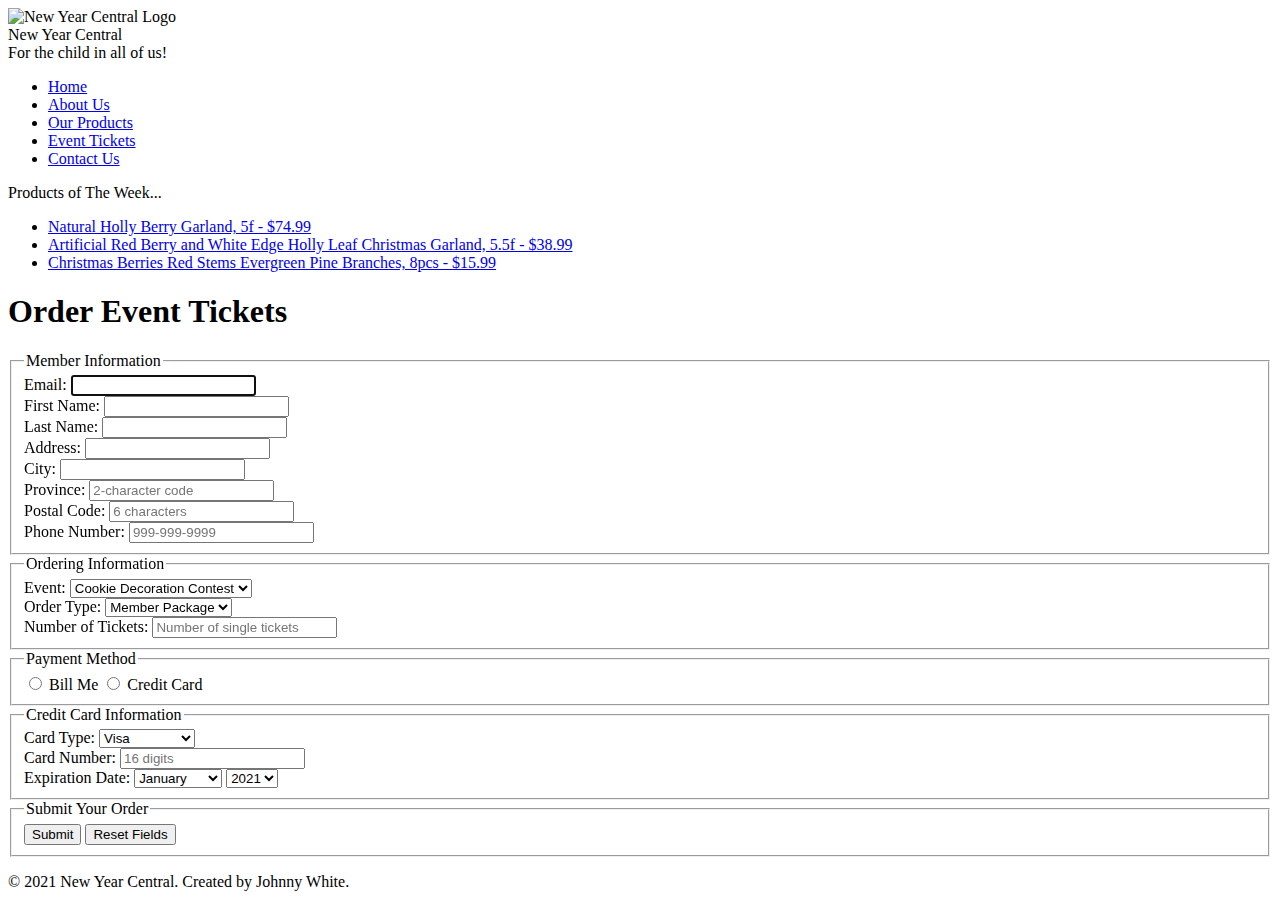
==== tickets_order_form.html @ 8631ed08 "Add files via upload" ====
<!--	Description:	New Year Central Home Page Ticket Order Form
    	Author:      	Ching Man Lee 				
		Student ID: 	8820642							 -->
<!DOCTYPE html>
<html lang="en">
	<head>
		<meta charset="utf-8" />
		<title>Event Tickets Order Form</title>
		<link rel="stylesheet" type="text/css" href="styles/normalize.css">
		<link rel="stylesheet" type="text/css" href="styles/main.css">		
	</head>

	<body>
		<div id="frame">
			<header>
				<img src="images/ornament-logo.png" alt="New Year Central Logo" style="width: 400px;">
				<div id="header-line-1">New Year Central</div>
				<div id="header-line-2">For the child in all of us!</div>
			</header>

			<!-- navigation starts -->
			<nav id="nav_menu">
				<ul>
					<li><a href="index.html">Home</a></li>
					<li><a href="about_us.html">About Us</a></li>
					<li><a href="products.html">Our Products</a></li>
					<li><a href="tickets_order_form.html" class="current">Event Tickets</a></li>
					<li><a href="contact_us.html">Contact Us</a></li>
				</ul>
			</nav>

			<aside>
				<div class="sidebar-title">Products of The Week...</div>
				<ul>
					<li><a href="assets/products/berry-garland.html">Natural Holly Berry Garland, 5f - $74.99</a></li>
					<li><a href="assets/products/artificial-red-berry-garland.html">Artificial Red Berry and White Edge Holly Leaf Christmas Garland, 5.5f - $38.99</a></li>
					<li><a href="assets/products/christmas-berries-stems.html">Christmas Berries Red Stems Evergreen Pine Branches, 8pcs - $15.99</a></li>
				</ul>
			</aside>
			
			<main>
				<h1>Order Event Tickets</h1>
				<!-- The form starts here... -->
				<form name="order_form" action="place_order.html" method="post">
					<!-- Member Information Section-->
					<fieldset>
						<legend>Member Information</legend>

						<div class="order_element">
							<label for="email">Email:</label>
							<input type="email" id="email" name="email" pattern="[a-z0-9._%+-]+@[a-z0-9.-]+\.[a-z]{2,}$" autofocus required><br>
						</div>
						<div class="order_element">
							<label for="firstName">First Name:</label>
							<input type="text" id="firstName" name="firstName" required><br>
						</div>
						<div class="order_element">
							<label for="lastName">Last Name:</label>
							<input type="text" id="lastName" name="lastName" required><br>
						</div>
						<div class="order_element">
							<label for="address">Address:</label>
							<input type="text" id="address" name="address"><br>
						</div>
						<div class="order_element">
							<label for="city">City:</label>
							<input type="text" id="city" name="city" required><br>
						</div>
						<div class="order_element">
							<label for="province">Province:</label>
							<input type="text" id="province" name="province" placeholder="2-character code" pattern="[A-Za-z]{2}" title="Enter in format of 2 alphabets" required><br>
						</div>
						<div class="order_element">
							<label for="postalCode">Postal Code:</label>
							<input type="text" id="postalCode" name="postalCode" placeholder="6 characters" pattern="[A-Za-z0-9]{6}" title="Enter in format of 6 alphanumerics" required><br>
						</div>
						<div class="order_element">
							<label for="phoneNum">Phone Number:</label>
							<input type="tel" id="phoneNum" name="phoneNum" placeholder="999-999-9999" pattern="\d{3}[\-]\d{3}[\-]\d{4}" title="Enter in format of 999-999-9999"><br>
						</div>
					</fieldset>
					<!-- Ordering Information Section-->
					<fieldset>
						<legend>Ordering Information</legend>
						<div class="order_element">
							<label for="event">Event:</label>
							<select id="event" name="event">
								<option>Cookie Decoration Contest</option>
								<option>Tree Decoration Contest</option>
								<option>Gift of Light Ride-Along</option>
								<option>Breakfast with Santa</option>
							</select>
							<br>
						</div>
						<div class="order_element">
							<label for="orderType">Order Type:</label>
							<select id="orderType" name="orderType">
								<option>Member Package</option>
								<option>Donor Package</option>
								<option>Single Tickets</option>
							</select>
						</div>
						<div class="order_element">
							<label for="noOfTicket">Number of Tickets:</label>
							<input type="number" id="noOfTicket" name="noOfTicket" placeholder="Number of single tickets" title="Enter a number"><br>
						</div>
					</fieldset>
					<!-- Payment Method Section-->
					<fieldset id="payment_method">
						<legend>Payment Method</legend>
							<input type="radio" id="paymentMethod1" name="paymentMethod" value="billMe">
							<label for="paymentMethod1">Bill Me</label>
							<input type="radio" id="paymentMethod2" name="paymentMethod" value="creditCard">
							<label for="paymentMethod2">Credit Card</label>
					</fieldset>
					<!-- Credit Card Information Section-->
					<fieldset>
						<legend>Credit Card Information</legend>
						<div class="order_element">
							<label for="cardType">Card Type:</label>
							<select id="cardType" name="cardType">
								<option>Visa</option>
								<option>Master Card</option>
								<option>Discover</option>
							</select><br>
						</div>
						<div class="order_element">
							<label for="cardNum">Card Number:</label>
							<input type="text" id="cardNum" name="cardNum" placeholder="16 digits" pattern="^\d{4}-\d{4}-\d{4}-\d{4}$" title="Enter in format 9999-9999-9999-9999" required><br>
						</div>
						<div class="order_element">
							<label for="expireMonth">Expiration Date:</label>
							<select id="expireMonth" name="expireMonth">
								<option value="January">January</option>
								<option value="February">February</option>
								<option value="March">March</option>
								<option value="April">April</option>
								<option value="May">May</option>
								<option value="June">June</option>
								<option value="July">July</option>
								<option value="August">August</option>
								<option value="September">September</option>
								<option value="October">October</option>
								<option value="November">November</option>
								<option value="December">December</option>
							</select>
							<select id="expireYear" name="expireYear">
								<option value="2021">2021</option>
								<option value="2022">2022</option>
								<option value="2023">2023</option>
								<option value="2024">2024</option>
								<option value="2025">2025</option>
								<option value="2026">2026</option>
								<option value="2027">2027</option>
							</select>
							<br>
						</div>
					</fieldset>
					<!-- Submit Form Section-->
					<fieldset id="submit_form">
						<legend>Submit Your Order</legend>
						
							<input type="submit" id="submit" name="submit" value="Submit" class="order-button">
							<input type="reset" id="rest" name="reset" value="Reset Fields" class="order-button">
						
					</fieldset>
				</form>
			</main>
			
			<footer>
				<p>&copy; 2021 New Year Central. Created by Johnny White.</p>
			</footer>
		</div>
	</body>
</html>
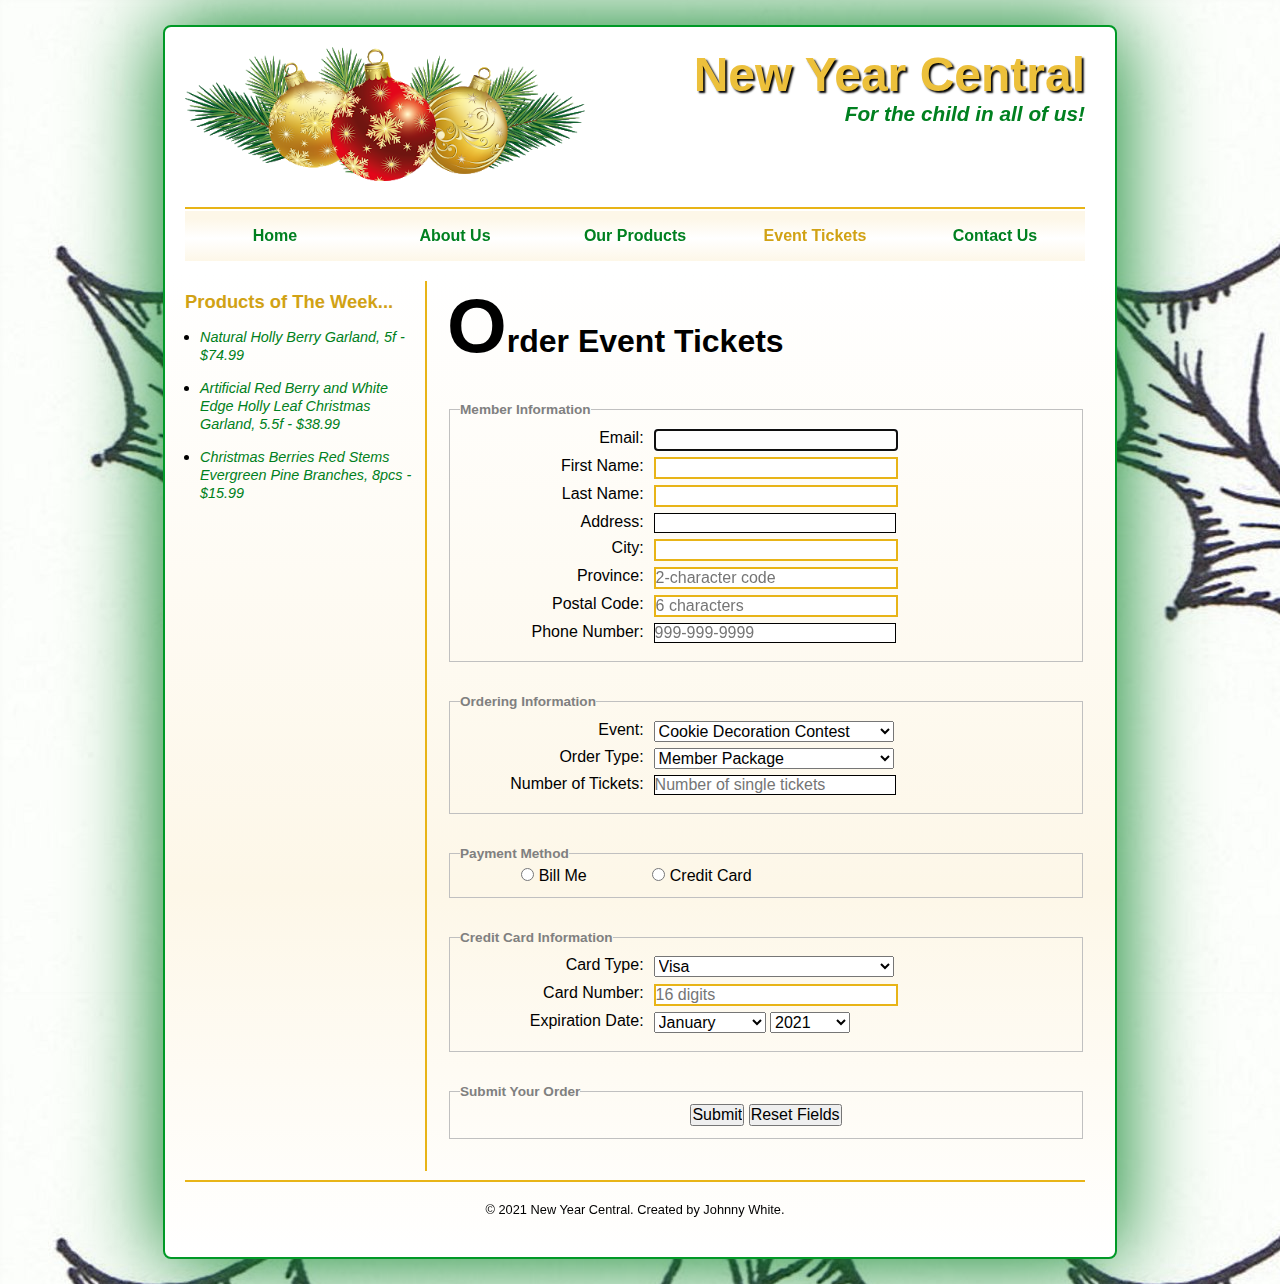
==== commit 1347f55b: "Assignment 3 Version 1" ====
--- a/tickets_order_form.html
+++ b/tickets_order_form.html
@@ -102,7 +102,7 @@
 						</div>
 						<div class="order_element">
 							<label for="noOfTicket">Number of Tickets:</label>
-							<input type="number" id="noOfTicket" name="noOfTicket" placeholder="Number of single tickets" title="Enter a number"><br>
+							<input type="text" id="noOfTicket" name="noOfTicket" placeholder="Number of single tickets" pattern="\d+"title="Enter a number"><br>
 						</div>
 					</fieldset>
 					<!-- Payment Method Section-->
--- a/styles/main.css
+++ b/styles/main.css
@@ -0,0 +1,289 @@
+/*! main.css */
+/*  Description:	Primary stylesheet for New Year Central Home Page
+    Author:      	Ching Man Lee                                             */
+
+/* ==========================================================================
+   HTML5 display definitions
+   ========================================================================== */
+
+/**
+ * Correct `block` display not defined in IE 8/9.
+ */
+* {
+	margin: 0;
+	padding: 0;
+}
+
+body  {	
+	background-image: url("../images/berry.jpg");
+	font-family: Verdana, Arial, Helvetica, sans-serif;
+	font-size: 100%;
+}
+
+div#frame {
+	margin: 25px auto;
+	padding: 20px 30px 20px 20px;
+	width: 50%;
+	min-width: 900px;
+	background-color: #ffffff;	
+	background-image: linear-gradient(#ffffff 20%, #fdf7e8 70%, #ffffff 100%);
+	border: 2px solid #009926;
+	border-radius: 8px;
+	box-shadow: 0px 0px 90px 2px #008020;
+}
+
+p {
+	margin: 20px 0px;
+}
+
+a {
+	color: #008020; 
+}
+
+a:link, a:visited { 
+	text-decoration: none; 
+}
+
+a:hover, a:focus { 
+    text-decoration: underline; 
+}
+
+/* Header */
+header {
+	height: 160px;
+	border-bottom: 2px solid #e8b417;
+}
+	
+header img { 
+	float: left; 
+} 
+
+header div#header-line-1 {
+	font-size: 300%;
+	font-weight: bold;	
+	text-align: right;
+	color: #ecc03b;
+	text-shadow: 2px 2px 2px black;
+}
+
+header div#header-line-2 {
+	font-size: 130%;
+	font-weight: bold;
+	text-align: right;
+	font-style: italic;
+	color: #008020;
+}
+
+/* aside */
+aside {
+	width: 230px;
+	float: left;
+	margin: 30px 10px 0px 0px;
+}
+
+aside div.sidebar-title {
+	font-size: 115%;
+	font-weight: bold;
+	color: #d1a215;
+}
+
+aside ul {
+	margin: 15px 0px 0px 15px;
+}
+
+aside ul li {
+	margin: 15px 0px 0px 0px;
+}
+
+aside ul li a{
+	font-style: italic;
+	font-size: 90%;
+}
+
+/* Main */
+main {
+	margin: 20px 0;
+	padding-left: 20px;
+	float: left;
+	width: 638px;
+	min-height: 600px;
+	border-left: 2px solid #e8b417;
+}
+
+main h1 { 
+	margin: 0;
+	font-size: 200%;
+}
+
+main h1:first-letter { 
+	font-size: 240%;
+}
+
+main h2 {
+	margin: 25px 0px;
+	font-size: 125%;
+}
+
+main h3 {	
+	font-size: 110%;
+}
+
+main ul#product-categories {
+	list-style-type: none;
+}
+
+main ul#product-categories li {
+	margin: 35px 0px;
+}
+
+main ul#product-categories h3 {
+	margin-top: 10px;
+}
+
+main ul#product-categories p{
+	margin-top: 5px;
+}
+
+main ul#product-categories img {
+	border: 2px solid #e8b417;
+	border-radius: 10px;
+	box-shadow: 0px 0px 6px 2px #ecc03b;
+}
+
+img.product {
+    border: 2px solid #e8b417;
+    border-radius: 10px;
+    box-shadow: 1px 1px 5px 3px #ecc03b;
+    height:100px; 
+    width: 100px;
+}
+
+/* Format of form elements */
+main{
+    margin-bottom: 1%;
+}
+
+/* form element formats */
+main div.order_element{
+    margin-top: 1%;
+    margin-bottom: 1%;
+}
+
+/* form element label format */
+main div.order_element label{
+    float:left;
+    width: 30%;
+    margin-right: 10px;
+    text-align: right;
+}
+
+/* form element input format */
+main div.order_element input{
+    width: 15em;
+}
+
+/* form element input required field format */
+main div.order_element input:required{
+    border: 2px solid #e8b417;
+}
+
+/* form element input valid format */
+main div.order_element input:valid{
+    border: 1px solid #000000;
+}
+
+/* form element select field format */
+main div.order_element select{
+    width: 15em;
+}
+
+/* form element select field id expire_month format */
+main div.order_element select#expireMonth{
+    width: 7em;
+}
+
+/* form element select field id expire_year format */
+main div.order_element select#expireYear{
+    width: 5em;
+}
+
+/* form element input field button format */
+#submit_form input.order_button{
+    width: 10em;
+}
+
+#submit_form{
+    text-align: center;
+}
+
+#submit_form legend{
+    text-align: left;
+}
+
+/* generic form format */
+form fieldset{
+    margin-top: 5%;
+    margin-bottom: 5%;
+}
+
+/* generic form legend format */
+form fieldset legend{
+    font-weight: bold;
+    font-size: 85%;
+    color: gray;
+}
+
+/* Payment Method fieldset format */
+#payment_method label {
+    clear: both;
+}
+
+/* Payment Method radio button format */
+#payment_method input[type="radio"] {
+    width: auto;
+    margin-left: 10%;
+}
+
+/* the styles for the navigation menu */
+#nav_menu {
+	margin-top: 2px;
+}
+
+#nav_menu ul {
+	list-style-type: none;
+	position: relative;
+}
+
+#nav_menu ul li {
+	float: left;
+}
+
+#nav_menu ul li a {
+    background-image: linear-gradient(#fdf7e8 15%, #ffffff 55%, #fdf7e8 100%);
+	width: 180px;
+	padding: 1em 0;
+	display: block;
+    text-align: center;    
+    text-decoration: none;  
+	font-weight: bold;
+}
+
+#nav_menu ul li a:hover, #nav_menu ul li a:focus {
+	color: #d1a215;
+}
+
+#nav_menu a.current, #nav_menu a.current:hover, #nav_menu a.current:focus {
+	color: #d1a215;	
+	font-weight: bold;
+}
+
+/* Footer */
+footer {
+	clear: left;
+	border-top: 2px solid #e8b417;
+}
+
+footer p {
+	font-size: 80%;
+	text-align: center;
+}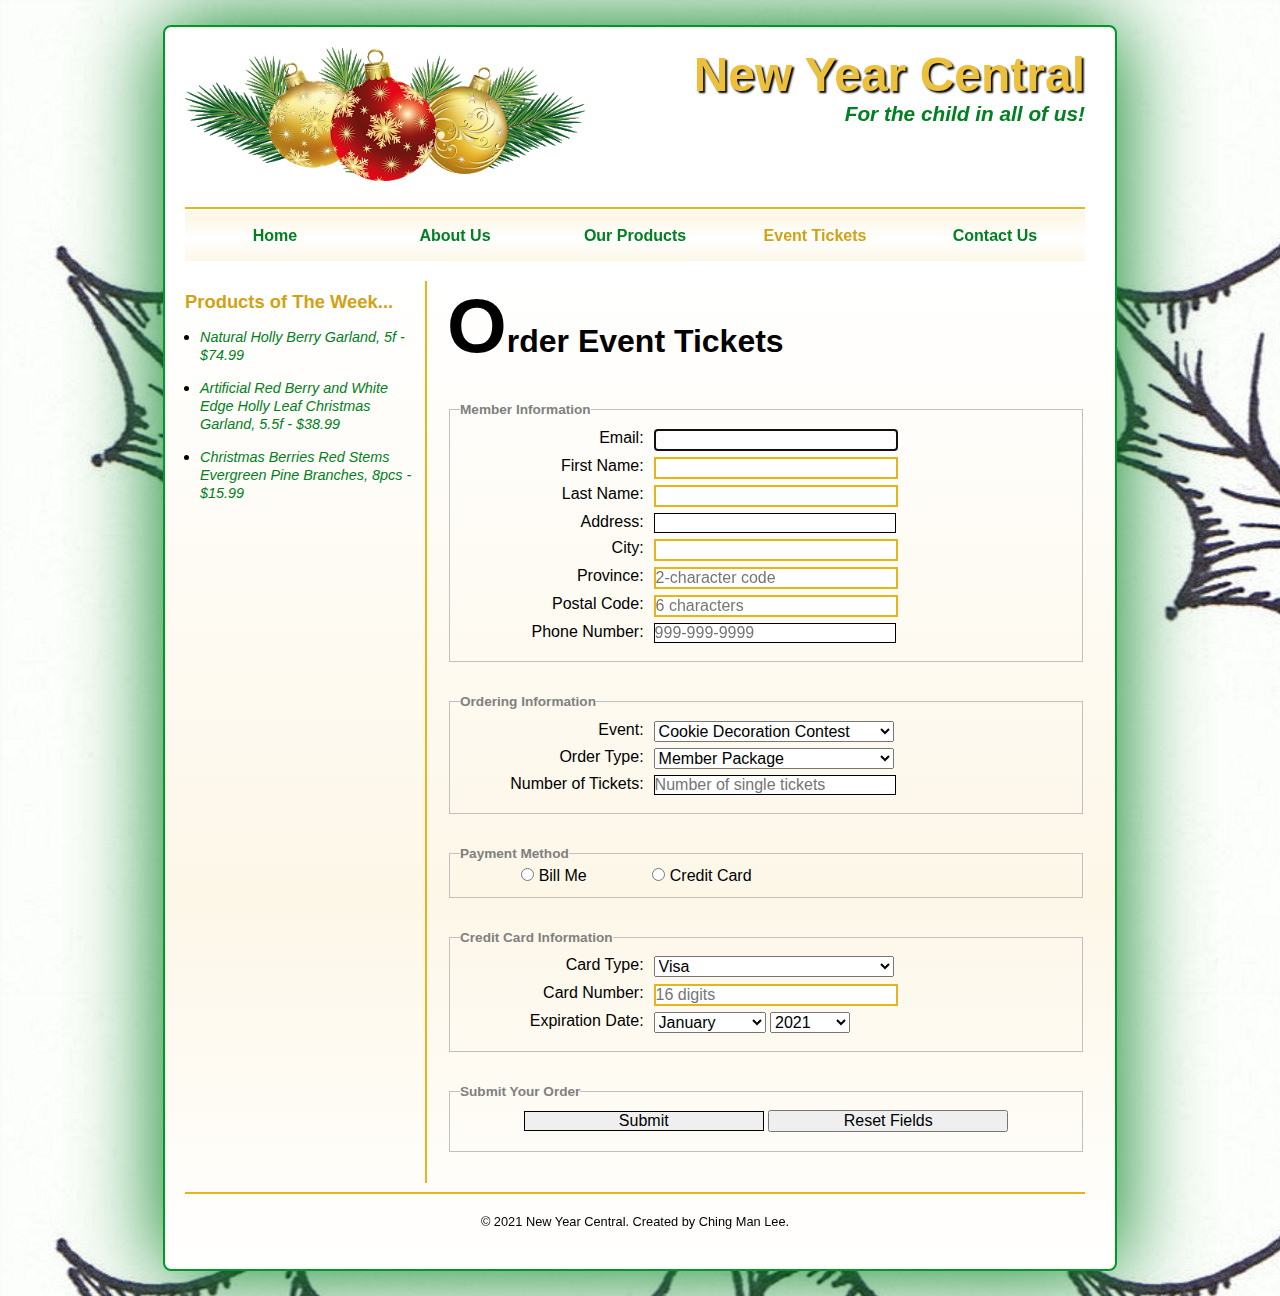
==== commit c3947b17: "Assignment 3 Version 2" ====
--- a/tickets_order_form.html
+++ b/tickets_order_form.html
@@ -159,16 +159,16 @@
 					<!-- Submit Form Section-->
 					<fieldset id="submit_form">
 						<legend>Submit Your Order</legend>
-						
+						<div class="order_element">
 							<input type="submit" id="submit" name="submit" value="Submit" class="order-button">
 							<input type="reset" id="rest" name="reset" value="Reset Fields" class="order-button">
-						
+						</div>
 					</fieldset>
 				</form>
 			</main>
 			
 			<footer>
-				<p>&copy; 2021 New Year Central. Created by Johnny White.</p>
+				<p>&copy; 2021 New Year Central. Created by Ching Man Lee.</p>
 			</footer>
 		</div>
 	</body>
